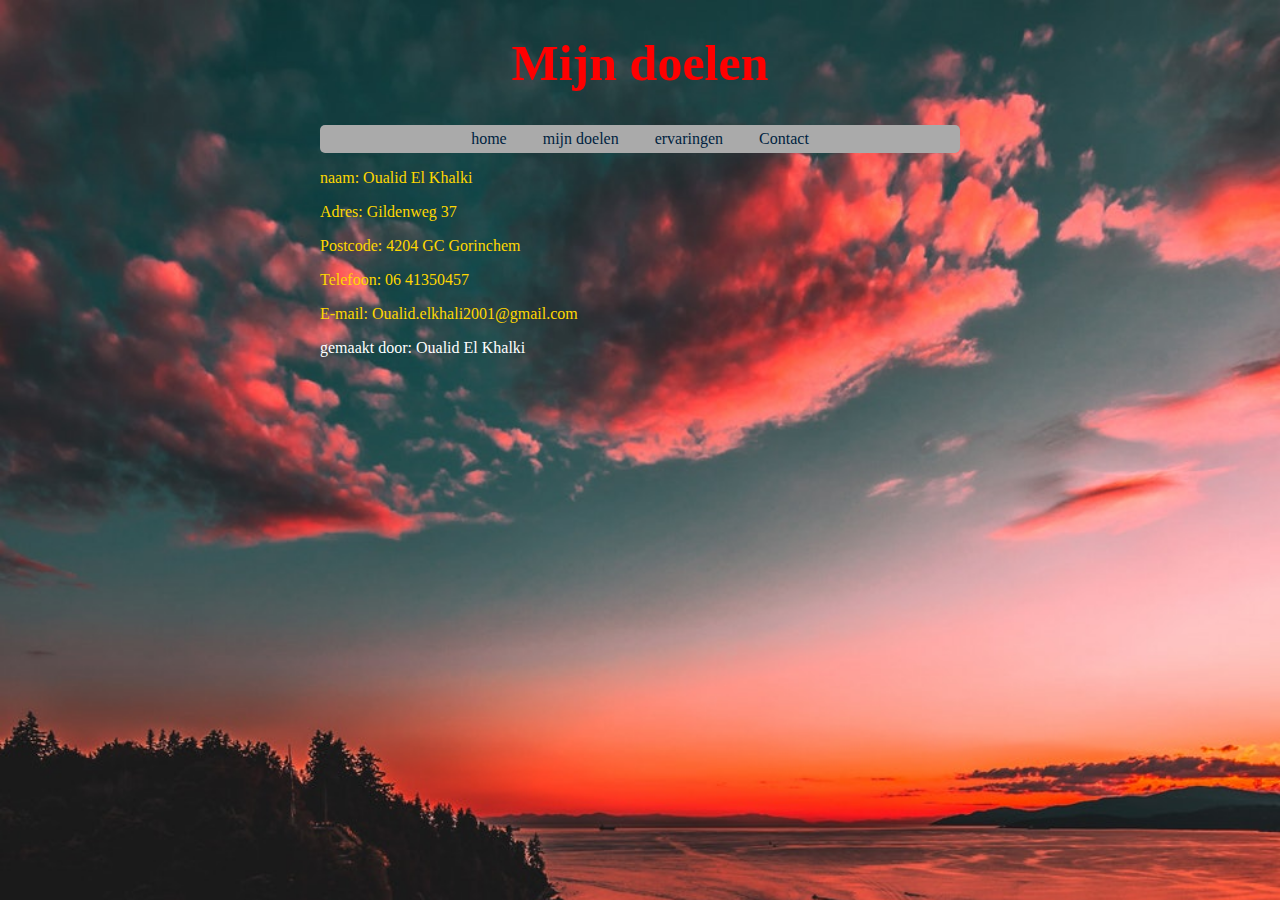
==== Wie ben ik/pages/contact.html @ 2600c901 "bijna klaar" ====
<!DOCTYPE html>
<html>
<head>

<title>Contact</title>
 <link rel="stylesheet" type="text/css" href="../css/Wiebenik1.css">
</head>
<body>
	<h1>Mijn doelen</h1>
	<nav>
		<ul class="nav">
			<li><a href="../Wiebenik.html">home</a></li>
			<li><a href="Mijndoelen.html">mijn doelen </a></li>
			<li><a href="ervaringen.html">ervaringen</a></li>
			<li><a href="#">Contact</a></li>
	    </ul>
	</nav>
	<p>naam: Oualid El Khalki</p>
	<p>Adres: Gildenweg 37</p>
	<p>Postcode: 4204 GC Gorinchem </p>
	<p>Telefoon: 06 41350457 </p>
	<p>E-mail: Oualid.elkhali2001@gmail.com</p>

</body>
<footer>gemaakt door: Oualid El Khalki</footer>
</html>
---- Wie ben ik/css/Wiebenik1.css ----
h1 {

	text-align: center;
	color:red;
  font-weight: bold;
  font-size: 50px;

}
h2 {

	text-align: center;
	color:	#40E0D0;
}

p {
 
    font-family: "Times New Roman", Times, serif;
}

footer {
	color: white;





}


body{ 
	width: 50%;
	margin-left: 25%;
	margin-right: 25%;
	color:gold;
	  background-image: url(../images/2.jpg);
	  background-size: cover;

}


img.rechts {

	float: right;
	height: 100px;
    width: 25%; 
    margin-left:10px;
	margin-bottom:5px;

}





img{
    border-style: solid;
    border-width: 2px;
	margin-top:5px;
	margin-bottom: 5px;



}


img.left {
	float: left;
	height: 200px;
    width: 25%; 
    margin-right:10px;
	margin-bottom:5px;
}

img.left1 {
	float: left;
	height: 200px;
    width: 25%; 
    margin-right:10px;
	margin-bottom:5px;
}








nav ul{
padding: 5px;
text-align: center;
background-color:#AAAAAA;
margin: 0;
border-radius:5px; 
}

nav ul li {
display: inline;
}


nav ul li a {
text-decoration:none; 
    font-family:Impact ;
    color:#001f3f;
    padding: .2em 1em;
background-color:#AAAAAA;
}
a:hover {
    background-color: white;
}
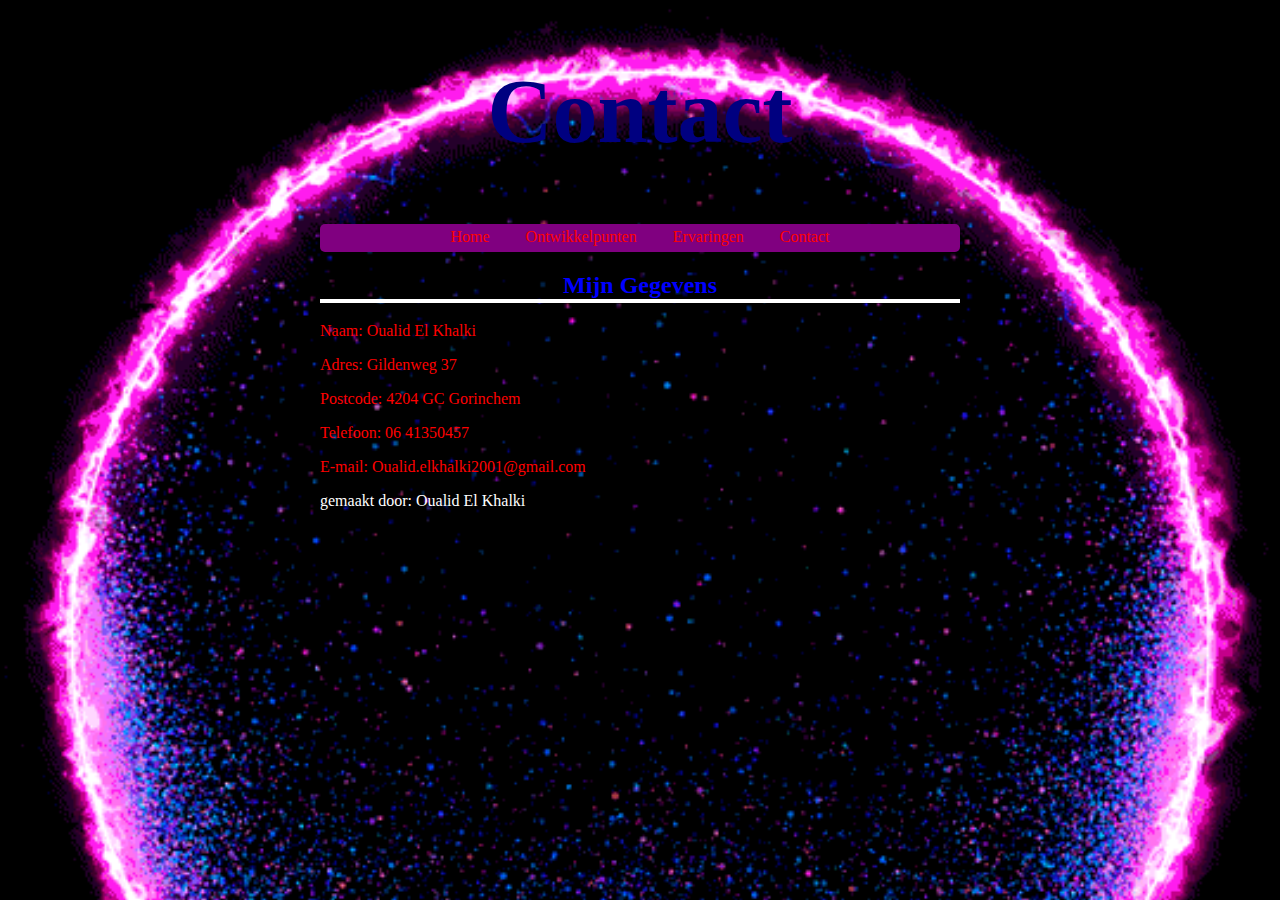
==== commit 2a8d5cbc: "save bijna klaar" ====
--- a/Wie ben ik/pages/contact.html
+++ b/Wie ben ik/pages/contact.html
@@ -6,21 +6,23 @@
  <link rel="stylesheet" type="text/css" href="../css/Wiebenik1.css">
 </head>
 <body>
-	<h1>Mijn doelen</h1>
+	<h1>Contact</h1>
 	<nav>
 		<ul class="nav">
-			<li><a href="../Wiebenik.html">home</a></li>
-			<li><a href="Mijndoelen.html">mijn doelen </a></li>
-			<li><a href="ervaringen.html">ervaringen</a></li>
+			<li><a href="../Wiebenik.html">Home</a></li>
+			<li><a href="Mijndoelen.html">Ontwikkelpunten </a></li>
+			<li><a href="ervaringen.html">Ervaringen</a></li>
 			<li><a href="#">Contact</a></li>
 	    </ul>
 	</nav>
-	<p>naam: Oualid El Khalki</p>
+	<h2> Mijn Gegevens</h2>
+	<p>Naam: Oualid El Khalki</p>
 	<p>Adres: Gildenweg 37</p>
 	<p>Postcode: 4204 GC Gorinchem </p>
 	<p>Telefoon: 06 41350457 </p>
-	<p>E-mail: Oualid.elkhali2001@gmail.com</p>
+	<p>E-mail: Oualid.elkhalki2001@gmail.com</p>
+
+<footer>gemaakt door: Oualid El Khalki</footer>
 
 </body>
-<footer>gemaakt door: Oualid El Khalki</footer>
 </html>--- a/Wie ben ik/css/Wiebenik1.css
+++ b/Wie ben ik/css/Wiebenik1.css
@@ -1,27 +1,28 @@
 h1 {
 
 	text-align: center;
-	color:red;
+	color:navy;
   font-weight: bold;
-  font-size: 50px;
+  font-size: 90px;
 
 }
 h2 {
 
 	text-align: center;
-	color:	#40E0D0;
+	color:	blue;
+	border-bottom: 4px solid grey;
+	border-color: white;
+
+
 }
 
 p {
  
-    font-family: "Times New Roman", Times, serif;
+    font-family: Marker Felt, fantasy;
 }
 
 footer {
 	color: white;
-
-
-
 
 
 }
@@ -31,8 +32,8 @@
 	width: 50%;
 	margin-left: 25%;
 	margin-right: 25%;
-	color:gold;
-	  background-image: url(../images/2.jpg);
+	color: 	red;
+	  background-image: url(../images/1.gif);
 	  background-size: cover;
 
 }
@@ -55,6 +56,7 @@
 img{
     border-style: solid;
     border-width: 2px;
+    border-color: gold;
 	margin-top:5px;
 	margin-bottom: 5px;
 
@@ -89,7 +91,7 @@
 nav ul{
 padding: 5px;
 text-align: center;
-background-color:#AAAAAA;
+background-color:purple;
 margin: 0;
 border-radius:5px; 
 }
@@ -102,11 +104,33 @@
 nav ul li a {
 text-decoration:none; 
     font-family:Impact ;
-    color:#001f3f;
+    color:red;
     padding: .2em 1em;
-background-color:#AAAAAA;
-}
-a:hover {
-    background-color: white;
+background-color:purple;
 }
 
+a:hover {
+    background-color: black;
+}
+
+/* width */
+::-webkit-scrollbar {
+    width: 20px;
+}
+
+/* Track */
+::-webkit-scrollbar-track {
+    box-shadow: inset 0 0 5px grey; 
+    border-radius: 10px;
+}
+ 
+/* Handle */
+::-webkit-scrollbar-thumb {
+    background:purple; 
+    border-radius: 10px;
+}
+
+/* Handle on hover */
+::-webkit-scrollbar-thumb:hover {
+    background: purple; 
+}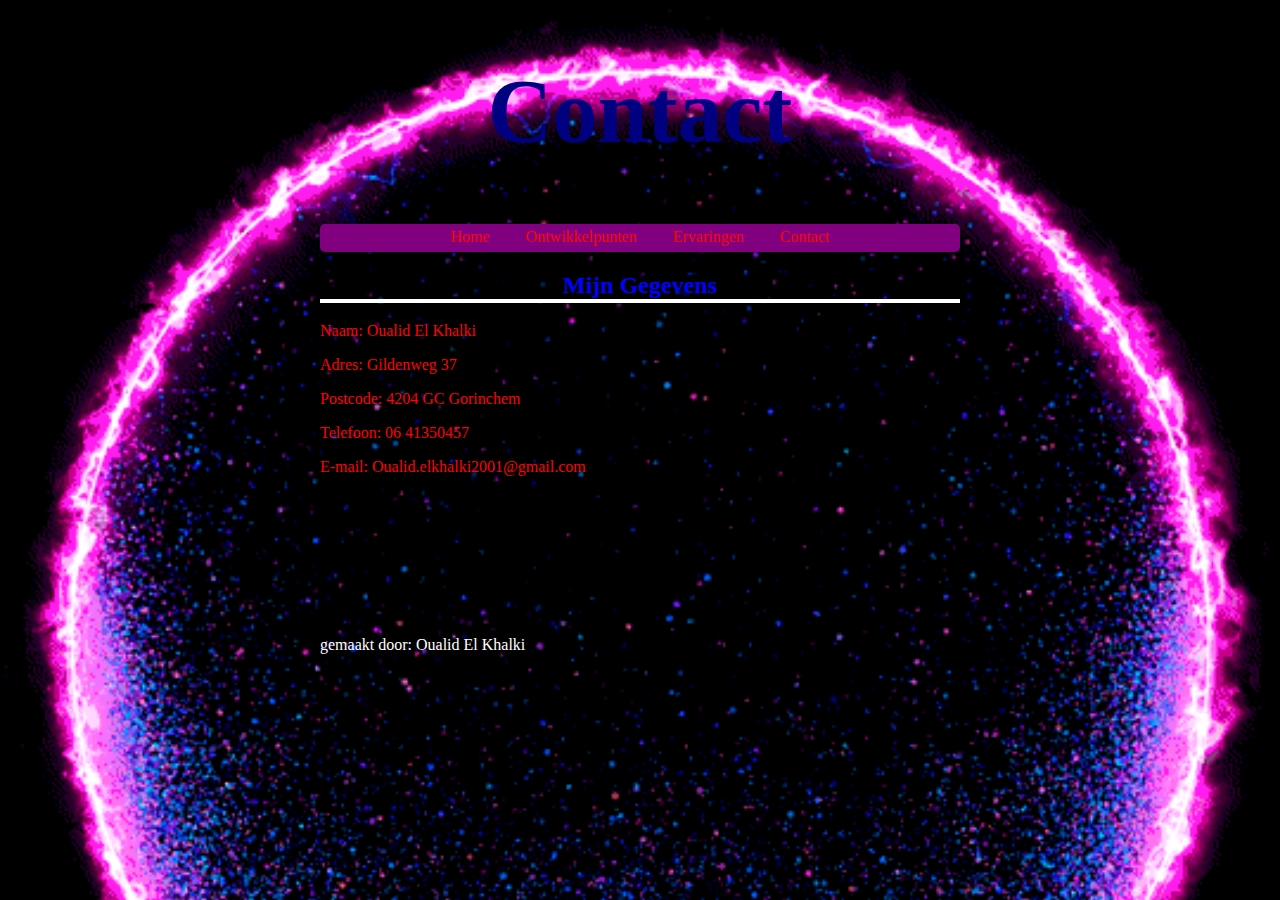
==== commit 608212b4: "klaar alleen fouten controleren" ====
--- a/Wie ben ik/pages/contact.html
+++ b/Wie ben ik/pages/contact.html
@@ -4,6 +4,7 @@
 
 <title>Contact</title>
  <link rel="stylesheet" type="text/css" href="../css/Wiebenik1.css">
+ <link rel="icon" href="../images/1111.jpg" type="image/gif" sizes="16x16">
 </head>
 <body>
 	<h1>Contact</h1>
@@ -22,7 +23,7 @@
 	<p>Telefoon: 06 41350457 </p>
 	<p>E-mail: Oualid.elkhalki2001@gmail.com</p>
 
-<footer>gemaakt door: Oualid El Khalki</footer>
+<footer><br> <br> <br> <br>  <br> <br><br> <br>gemaakt door: Oualid El Khalki</footer>
 
 </body>
 </html>--- a/Wie ben ik/css/Wiebenik1.css
+++ b/Wie ben ik/css/Wiebenik1.css
@@ -1,19 +1,16 @@
 h1 {
-
 	text-align: center;
 	color:navy;
-  font-weight: bold;
-  font-size: 90px;
+	font-weight: bold;
+	font-size: 90px;
+}
 
-}
 h2 {
 
 	text-align: center;
 	color:	blue;
 	border-bottom: 4px solid grey;
 	border-color: white;
-
-
 }
 
 p {
@@ -23,7 +20,6 @@
 
 footer {
 	color: white;
-
 
 }
 
@@ -60,20 +56,11 @@
 	margin-top:5px;
 	margin-bottom: 5px;
 
-
-
 }
 
 
+
 img.left {
-	float: left;
-	height: 200px;
-    width: 25%; 
-    margin-right:10px;
-	margin-bottom:5px;
-}
-
-img.left1 {
 	float: left;
 	height: 200px;
     width: 25%; 
@@ -85,28 +72,25 @@
 
 
 
-
-
-
 nav ul{
-padding: 5px;
-text-align: center;
-background-color:purple;
-margin: 0;
-border-radius:5px; 
+	padding: 5px;
+	text-align: center;
+	background-color:purple;
+	margin: 0;
+	border-radius:5px; 
 }
 
 nav ul li {
-display: inline;
+     display: inline;
 }
 
 
 nav ul li a {
-text-decoration:none; 
+    text-decoration:none; 
     font-family:Impact ;
     color:red;
     padding: .2em 1em;
-background-color:purple;
+    background-color:purple;
 }
 
 a:hover {
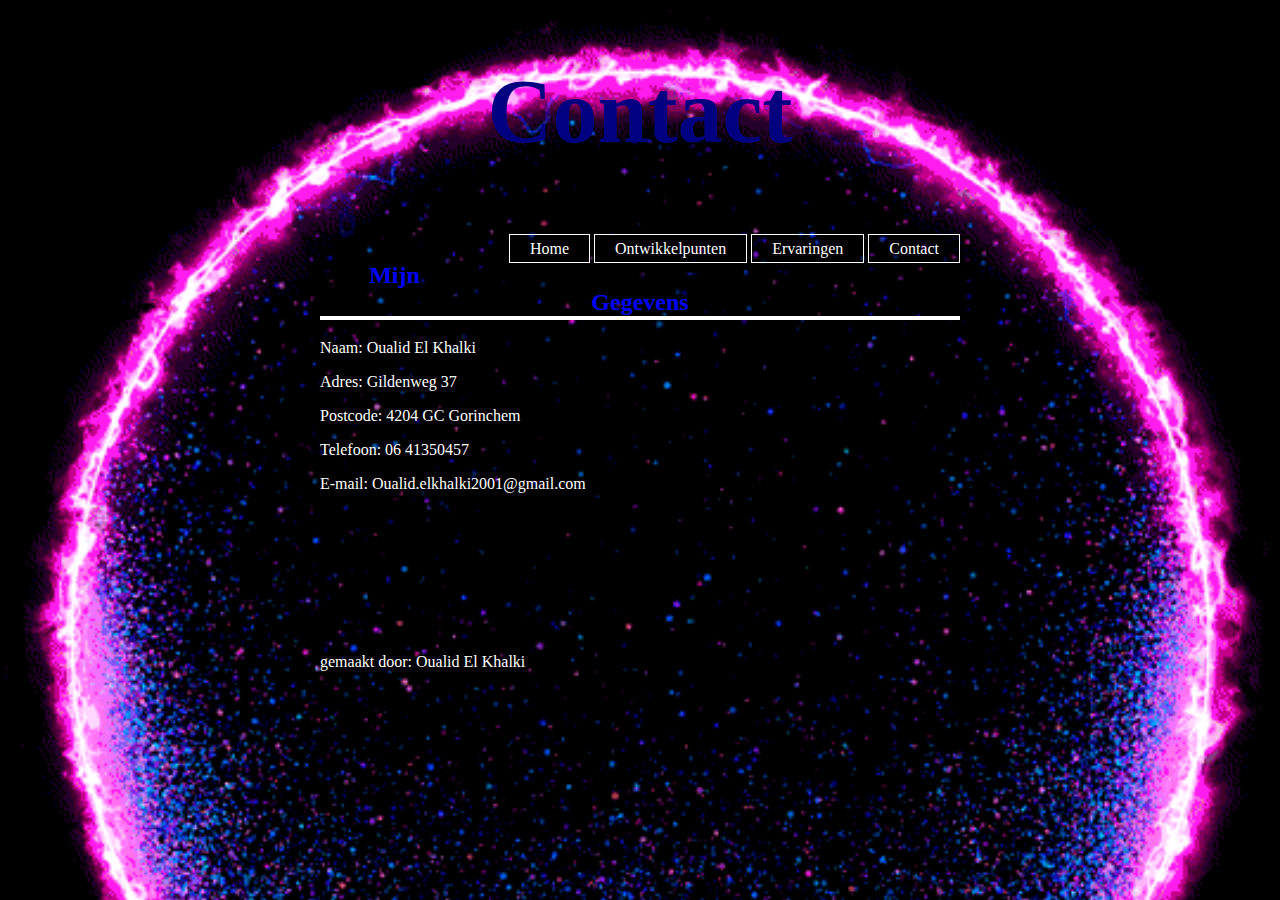
==== commit 7920dff8: "Laatste puntje op de i" ====
--- a/Wie ben ik/pages/contact.html
+++ b/Wie ben ik/pages/contact.html
@@ -16,7 +16,7 @@
 			<li><a href="#">Contact</a></li>
 	    </ul>
 	</nav>
-	<h2> Mijn Gegevens</h2>
+	<br><h2> Mijn Gegevens</h2>
 	<p>Naam: Oualid El Khalki</p>
 	<p>Adres: Gildenweg 37</p>
 	<p>Postcode: 4204 GC Gorinchem </p>
--- a/Wie ben ik/css/Wiebenik1.css
+++ b/Wie ben ik/css/Wiebenik1.css
@@ -28,7 +28,7 @@
 	width: 50%;
 	margin-left: 25%;
 	margin-right: 25%;
-	color: 	red;
+	color: 	white;
 	  background-image: url(../images/1.gif);
 	  background-size: cover;
 
@@ -71,31 +71,32 @@
 
 
 
+ul{
+	float:right;
+	list-style-type: none; 
 
-nav ul{
-	padding: 5px;
-	text-align: center;
-	background-color:purple;
-	margin: 0;
-	border-radius:5px; 
 }
 
-nav ul li {
-     display: inline;
+ul li {
+	display: inline-block;
+
+
+
 }
 
-
-nav ul li a {
-    text-decoration:none; 
-    font-family:Impact ;
-    color:red;
-    padding: .2em 1em;
-    background-color:purple;
+ul li a {
+	text-decoration: none;
+	color:white;
+	padding: 5px 20px;
+	border: 1px solid #fff ;
+	transition: 0.6s ease;
+	font-family: Century Gothic;
 }
 
-a:hover {
-    background-color: black;
-}
+ul li a:hover{
+	background-color: #fff;
+	color: black;
+	}
 
 /* width */
 ::-webkit-scrollbar {
@@ -110,11 +111,11 @@
  
 /* Handle */
 ::-webkit-scrollbar-thumb {
-    background:purple; 
+    background: red; 
     border-radius: 10px;
 }
 
 /* Handle on hover */
 ::-webkit-scrollbar-thumb:hover {
-    background: purple; 
-}+    background: #b30000; 
+}
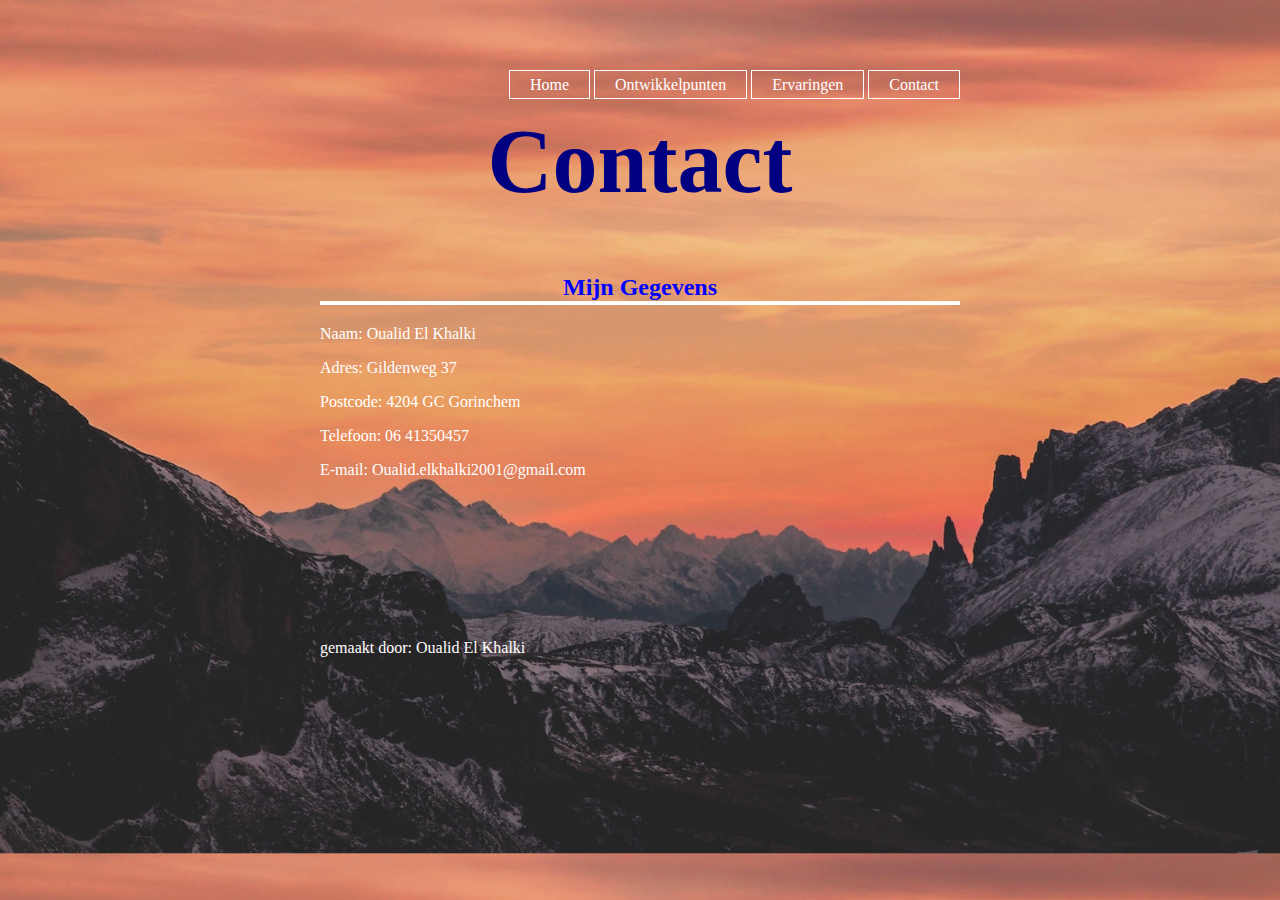
==== commit a9ab31f3: "Nieuwe indeling en achtergrond" ====
--- a/Wie ben ik/pages/contact.html
+++ b/Wie ben ik/pages/contact.html
@@ -7,7 +7,6 @@
  <link rel="icon" href="../images/1111.jpg" type="image/gif" sizes="16x16">
 </head>
 <body>
-	<h1>Contact</h1>
 	<nav>
 		<ul class="nav">
 			<li><a href="../Wiebenik.html">Home</a></li>
@@ -16,7 +15,8 @@
 			<li><a href="#">Contact</a></li>
 	    </ul>
 	</nav>
-	<br><h2> Mijn Gegevens</h2>
+	<h1>Contact</h1>
+	<h2> Mijn Gegevens</h2>
 	<p>Naam: Oualid El Khalki</p>
 	<p>Adres: Gildenweg 37</p>
 	<p>Postcode: 4204 GC Gorinchem </p>
--- a/Wie ben ik/css/Wiebenik1.css
+++ b/Wie ben ik/css/Wiebenik1.css
@@ -29,7 +29,7 @@
 	margin-left: 25%;
 	margin-right: 25%;
 	color: 	white;
-	  background-image: url(../images/1.gif);
+	  background-image: url(../images/11.jpg);
 	  background-size: cover;
 
 }
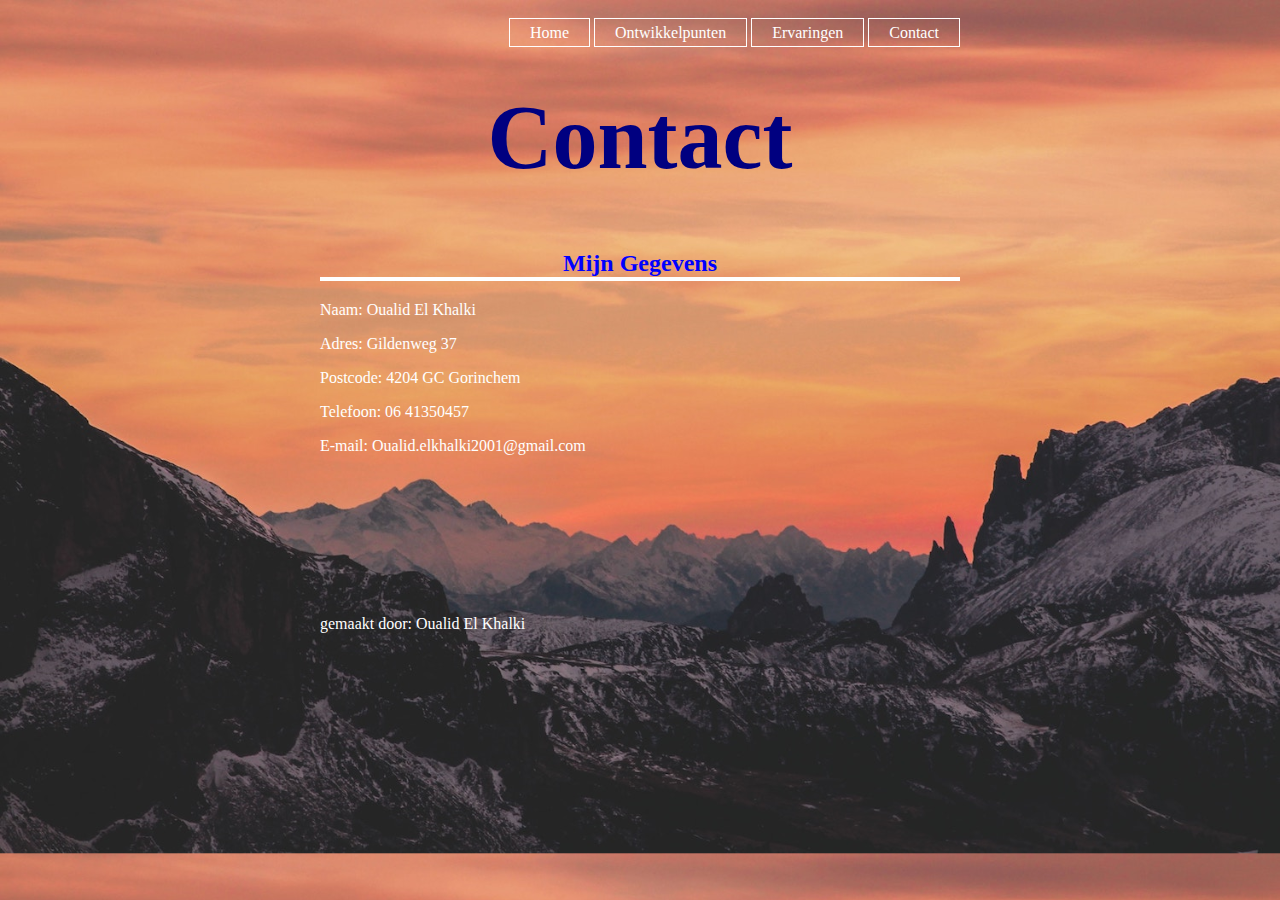
==== commit 8fc57ef6: "klaar" ====
--- a/Wie ben ik/pages/contact.html
+++ b/Wie ben ik/pages/contact.html
@@ -15,7 +15,7 @@
 			<li><a href="#">Contact</a></li>
 	    </ul>
 	</nav>
-	<h1>Contact</h1>
+	<br><h1>Contact</h1>
 	<h2> Mijn Gegevens</h2>
 	<p>Naam: Oualid El Khalki</p>
 	<p>Adres: Gildenweg 37</p>
